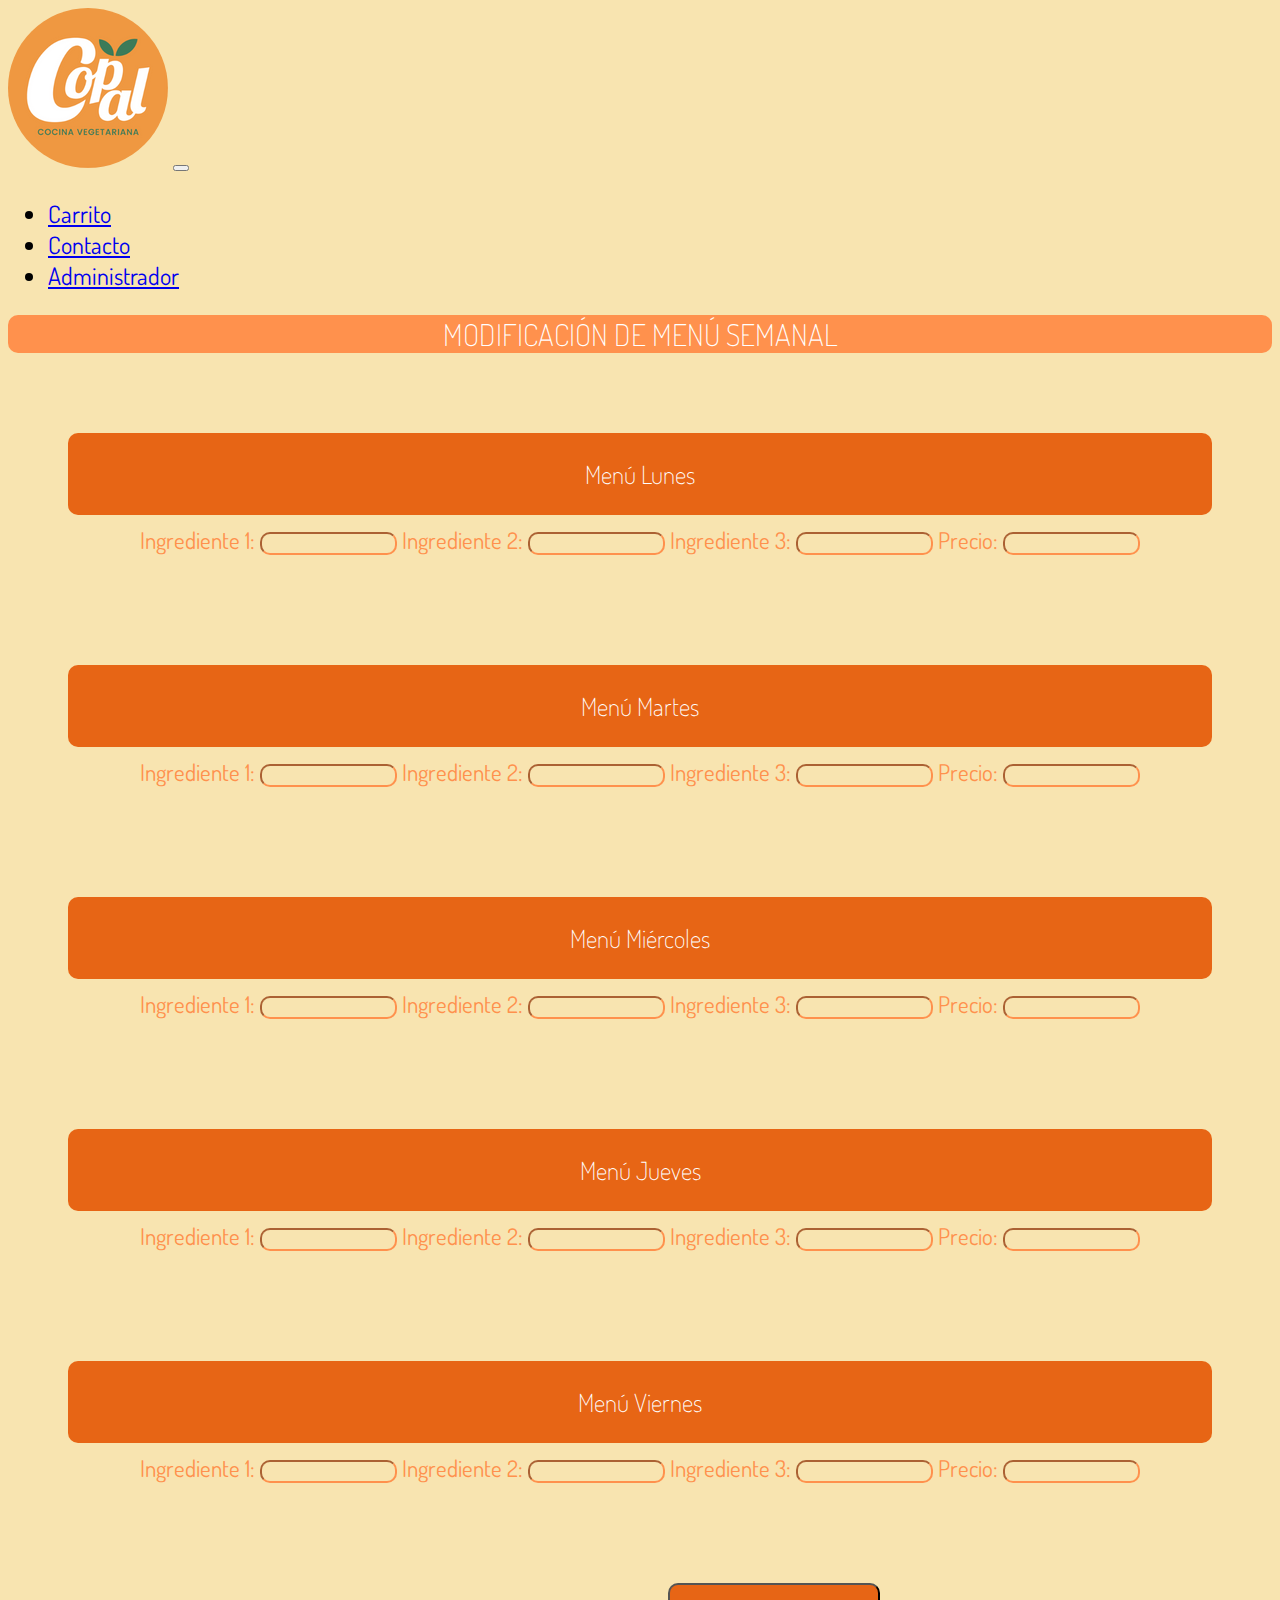
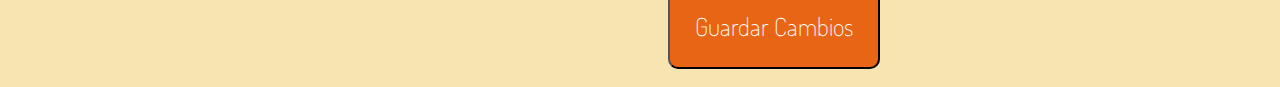
==== paginas/admin.html @ c71b89f4 "Entrega Final" ====
<!DOCTYPE html>
<html lang="es">

<head>
    <meta charset="UTF-8">
    <meta http-equiv="X-UA-Compatible" content="IE=edge">
    <meta name="viewport" content="width=device-width, initial-scale=1.0">
    <!-- BOOTSTRAP -->
    <link href="https://cdn.jsdelivr.net/npm/bootstrap@5.2.2/dist/css/bootstrap.min.css" rel="stylesheet"
        integrity="sha384-Zenh87qX5JnK2Jl0vWa8Ck2rdkQ2Bzep5IDxbcnCeuOxjzrPF/et3URy9Bv1WTRi" crossorigin="anonymous">
    <!--LINK DE ESTILOS.CSS-->
    <link rel="stylesheet" href="../css/estilos.css" />

    <!--FAVICON con punto y solo la imagen-->
    <link rel="shortcut icon" href="../multimedia/favicon-32x32.png" type="image/x-icon" />
    <!--FUENTES-->

    <link rel="preconnect" href="https://fonts.googleapis.com" />
    <link rel="preconnect" href="https://fonts.gstatic.com" crossorigin />
    <link href="https://fonts.googleapis.com/css2?family=Dosis:wght@300;500;800&display=swap" rel="stylesheet" />
    <!--ANIMACION-->
    <link rel="stylesheet" href="https://cdnjs.cloudflare.com/ajax/libs/animate.css/4.1.1/animate.min.css" />
    <title>Copal Cocina Vegetariana</title>

</head>

<body class="bg-durazno">
    <!--NAVBAR DE BTSTP-->
    <nav class="navbar navbar-expand-lg bg-durazno">
        <div class="container-fluid">
            <a class="navbar-brand" href="../index.html"><img class="redondo animate__animated animate__tada"
                    src="../multimedia/logo copal bst 160x160px.png" alt="Logo de Copal" /></a>

            <button class="navbar-toggler" type="button" data-bs-toggle="collapse" data-bs-target="#navbarNav"
                aria-controls="navbarNav" aria-expanded="false" aria-label="Toggle navigation">
                <span class="navbar-toggler-icon"></span>
            </button>
            <div class="collapse navbar-collapse justify-content-end" id="navbarNav">
                <ul class="navbar-nav">
                    <li class="nav-item">
                        <a class="nav-link active" aria-current="page" href="carrito.html">Carrito</a>
                    </li>
                    <li class="nav-item">
                        <a class="nav-link" href="./contacto.html">Contacto</a>
                    <li class="nav-item">
                        <a class="nav-link" href="admin.html">Administrador</a>
                </ul>
            </div>
        </div>
    </nav>
    <h1 class="horarioCopal">
        MODIFICACIÓN DE MENÚ SEMANAL
    </h1>
    </header>
    <main>
        <div>
            <div class="modifMenu">
                <h1 class="tituloAdmin"> Menú Lunes</h1>
                <label for="m1i1">Ingrediente 1:</label>
                <input id="m1i1" type="Ingrediente1" class="casilleros">
                <label for="m1i2">Ingrediente 2:</label>
                <input id="m1i2" type="Ingrediente2" class="casilleros">
                <label for="m1i3">Ingrediente 3:</label>
                <input id="m1i3" type="Ingrediente3" class="casilleros">
                <label for="m1p1">Precio:</label>
                <input id="m1p1" type="Precio" class="casilleros">
            </div>
            <div class="modifMenu">
                <h1 class="tituloAdmin"> Menú Martes</h1>
                <label for="m2i1">Ingrediente 1:</label>
                <input id="m2i1" type="Ingrediente1" class="casilleros">
                <label for="m2i2">Ingrediente 2:</label>
                <input id="m2i2" type="Ingrediente2" class="casilleros">
                <label for="m2i3">Ingrediente 3:</label>
                <input id="m2i3" type="Ingrediente3" class="casilleros">
                <label for="m2p1">Precio:</label>
                <input id="m2p1" type="Precio" class="casilleros">
            </div>
            <div class="modifMenu">
                <h1 class="tituloAdmin"> Menú Miércoles</h1>
                <label for="m3i1">Ingrediente 1:</label>
                <input id="m3i1" type="Ingrediente1" class="casilleros">
                <label for="m3i2">Ingrediente 2:</label>
                <input id="m3i2" type="Ingrediente2" class="casilleros">
                <label for="m3i3">Ingrediente 3:</label>
                <input id="m3i3" type="Ingrediente3" class="casilleros">
                <label for="m3p1">Precio:</label>
                <input id="m3p1" type="Precio" class="casilleros">
            </div>
            <div class="modifMenu">
                <h1 class="tituloAdmin"> Menú Jueves</h1>
                <label for="m4i1">Ingrediente 1:</label>
                <input id="m4i1" type="Ingrediente1" class="casilleros">
                <label for="m4i2">Ingrediente 2:</label>
                <input id="m4i2" type="Ingrediente2" class="casilleros">
                <label for="m4i3">Ingrediente 3:</label>
                <input id="m4i3" type="Ingrediente3" class="casilleros">
                <label for="m4p1">Precio:</label>
                <input id="m4p1" type="Precio" class="casilleros">
            </div>
            <div class="modifMenu">
                <h1 class="tituloAdmin"> Menú Viernes</h1>
                <label for="m5i1">Ingrediente 1:</label>
                <input id="m5i1" type="Ingrediente1" class="casilleros">
                <label for="m5i2">Ingrediente 2:</label>
                <input id="m5i2" type="Ingrediente2" class="casilleros">
                <label for="m5i3">Ingrediente 3:</label>
                <input id="m5i3" type="Ingrediente3" class="casilleros">
                <label for="m5p1">Precio:</label>
                <input id="m5p1" type="Precio" class="casilleros">
            </div>

            <button id="botonCambios" class="botonGuardarCambios">
                Guardar Cambios
            </button>


        </div>

    </main>

    <footer>

    </footer>
    <!--MI JS LINKEADO-->
    <script src="../admin.js"></script>
    <!-- BOOTSTRAP JAVASCRIPT -->
    <script src="https://cdn.jsdelivr.net/npm/bootstrap@5.2.2/dist/js/bootstrap.bundle.min.js"
        integrity="sha384-OERcA2EqjJCMA+/3y+gxIOqMEjwtxJY7qPCqsdltbNJuaOe923+mo//f6V8Qbsw3"
        crossorigin="anonymous"></script>

</body>

</html>
---- css/estilos.css ----
/*HEAD*/
/*mi color en el NAVBAR*/
.bg-durazno {
    background-color: #f8e4b0;
}

/*mi logo en el NAVBAR*/
.redondo {
    border-radius: 150px;
}

.navbar-nav {
    --bs-navbar-color: #ff914d;
    --bs-navbar-hover-color: #ff914d;
    --bs-navbar-disabled-color: #ff914d;
    --bs-navbar-active-color: #ff914d;
    --bs-navbar-brand-font-size: 1.25rem;
    --bs-navbar-brand-color: #ff914d;
    --bs-navbar-brand-hover-color: #ff914d;
    --bs-navbar-toggler-border-color: #ff914d;
}

/*titulo debajo del NAVBAR */
.horarioCopal {
    font-family: "Dosis", sans-serif;
    text-align: center;
    color: white;
    font-weight: 100;
    font-size: 30px;
    background-color: #ff914d;
    border-radius: 10px;
}

.navbar {
    font-family: "Dosis", sans-serif;
    font-size: x-large;
}

/*MAIN*/
/*adentro de mis cards*/
.misCards {
    padding: 20px;
    margin: 60px;
}

.card-text {
    font-family: "Dosis", sans-serif;
    font-size: 20px;
    color: #ff914d;
    margin-top: 20px;
    text-align: center;
}

.card-body {
    background-color: #f8e4b0;
    color: #ff914d;
}

.btn {
    font-family: "Dosis";
    border: none;
    font-size: 20px;
    color: white;
    padding: 30px;
    background-color: #ff914d;
    margin: 30px;
    
}

/*FOOTER*/
.colorWsp,
.card-title {
    font-family: "Dosis";
    text-align: center;
    font-size: 30px;
    color: white;
    font-weight: 100;
    background-color: #ff914d;
    border-radius: 100px;
}

.iconWsp {
    width: 55px;
    height: 55px;
    border-radius: 10px;
}

/*FIRMA*/
.colorTexto {
    font-family: "Dosis", sans-serif;
    font-size: larger;
    color: #ff914d;
    margin-bottom: 20px;
    justify-content: center;
}

/*MEDIOS DE PAGO EN INDEX Y CARRITO*/
.mediosPago {
    font-family: "Dosis", sans-serif;
    text-align: center;
    color: #ff914d;
}

.suCompra {
    font-family: "Dosis", sans-serif;
    text-align: center;
    font-size: 35px;
    color: white;
    background-color: #e76515;
    margin: 80px;
    padding: 30px;
}

/*SNACKBAR DE PEDIDO EN EL CARRITO*/
#snackbar {
    visibility: hidden;
    min-width: 250px;
    margin-left: -125px;
    background-color: #ff914d;
    color: #fff;
    text-align: center;
    border-radius: 2px;
    padding: 16px;
    position: fixed;
    z-index: 1;
    left: 50%;
    bottom: 30px;
}
/* SNACKBAR CUANDO SE CLICKEA*/
#snackbar.show {
    visibility: visible;
    -webkit-animation: fadein 0.5s, fadeout 0.5s 2.5s;
    animation: fadein 0.5s, fadeout 0.5s 2.5s;
}
/*SNACKBAR ANIMACION */
@-webkit-keyframes fadein {
    from {
        bottom: 0;
        opacity: 0;
    }

    to {
        bottom: 30px;
        opacity: 1;
    }
}

@keyframes fadein {
    from {
        bottom: 0;
        opacity: 0;
    }

    to {
        bottom: 30px;
        opacity: 1;
    }
}

@-webkit-keyframes fadeout {
    from {
        bottom: 30px;
        opacity: 1;
    }

    to {
        bottom: 0;
        opacity: 0;
    }
}

@keyframes fadeout {
    from {
        bottom: 30px;
        opacity: 1;
    }

    to {
        bottom: 0;
        opacity: 0;
    }
}

/*ESTILOS A PAGINA ADMINISTRADOR*/
.modifMenu {
    font-family: "Dosis";
    font-size: 23px;
    color: #ff914d;
    padding: 50px;
    text-align: center;
}

.casilleros {
    font-family: "Dosis";
    color: #ff914d;
    border-radius: 10px;
    border-color: #ff914d;
    background-color:  #f8e4b0;
    
}
.tituloAdmin{
    font-size: 25px;
    background-color:#e76515;
    border-radius: 10px;
    color:white;
    text-align: center;
    padding: 25px;
    margin: 10px;
    font-weight: 100;
}
.botonGuardarCambios{
    font-family: "Dosis";
    font-size: 25px;
    background-color: #e76515;    
    color: white;
    padding: 25px;
    margin: 10px;
    border-radius: 10px;
    font-weight: 100;
    margin-top: 50px;
    margin-left: 660px; 
}
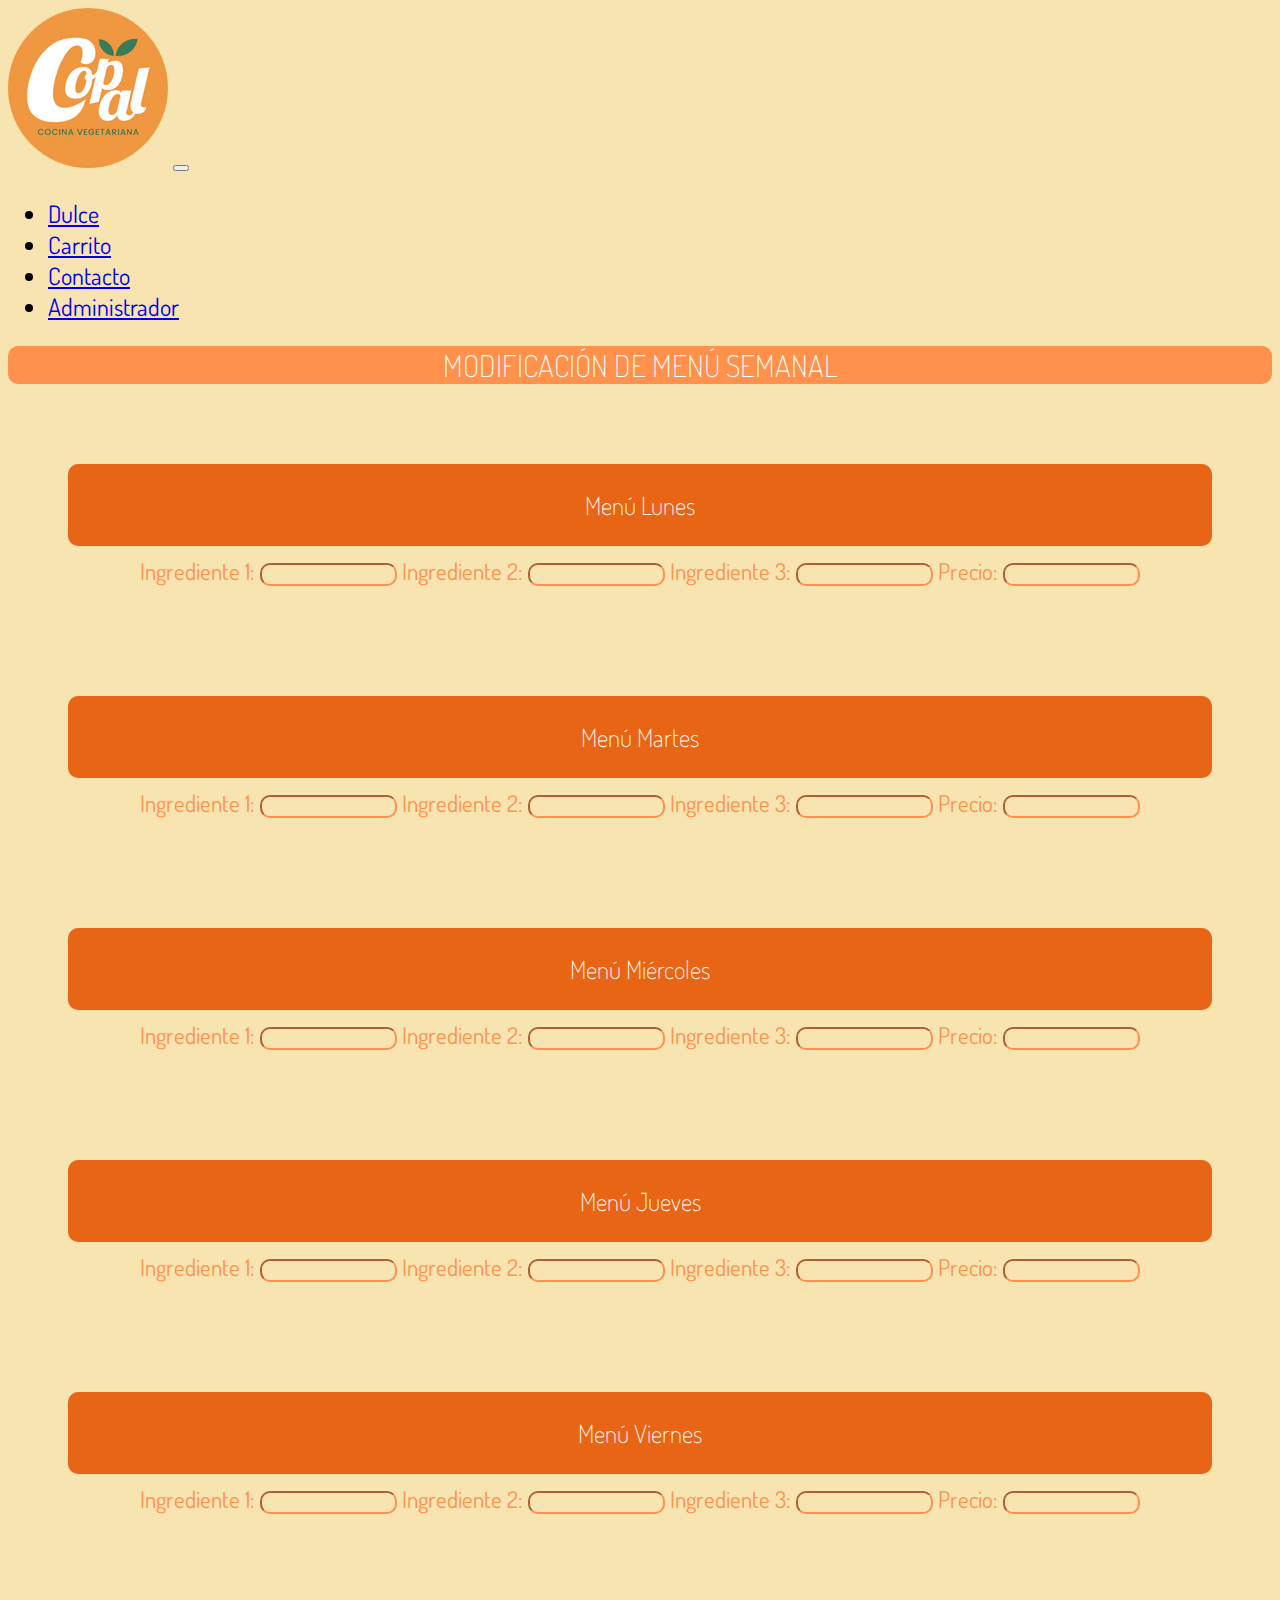
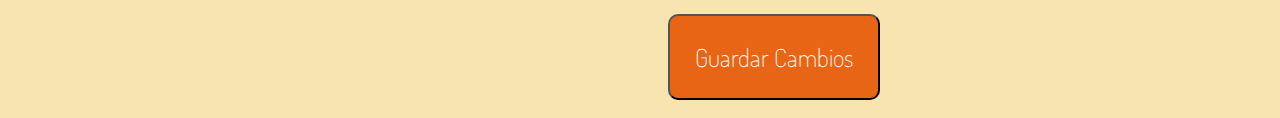
==== commit 4cc63029: "trabajo completo" ====
--- a/paginas/admin.html
+++ b/paginas/admin.html
@@ -38,12 +38,17 @@
             <div class="collapse navbar-collapse justify-content-end" id="navbarNav">
                 <ul class="navbar-nav">
                     <li class="nav-item">
-                        <a class="nav-link active" aria-current="page" href="carrito.html">Carrito</a>
+                        <a class="nav-link" href="../paginas/dulce.html">Dulce</a>
                     </li>
                     <li class="nav-item">
-                        <a class="nav-link" href="./contacto.html">Contacto</a>
+                        <a class="nav-link active" aria-current="page" href="../paginas/carrito.html">Carrito</a>
+                    </li>
+                    <li class="nav-item">
+                        <a class="nav-link" href="../paginas/contacto.html">Contacto</a>
+                    </li>
                     <li class="nav-item">
                         <a class="nav-link" href="admin.html">Administrador</a>
+                    </li>
                 </ul>
             </div>
         </div>
